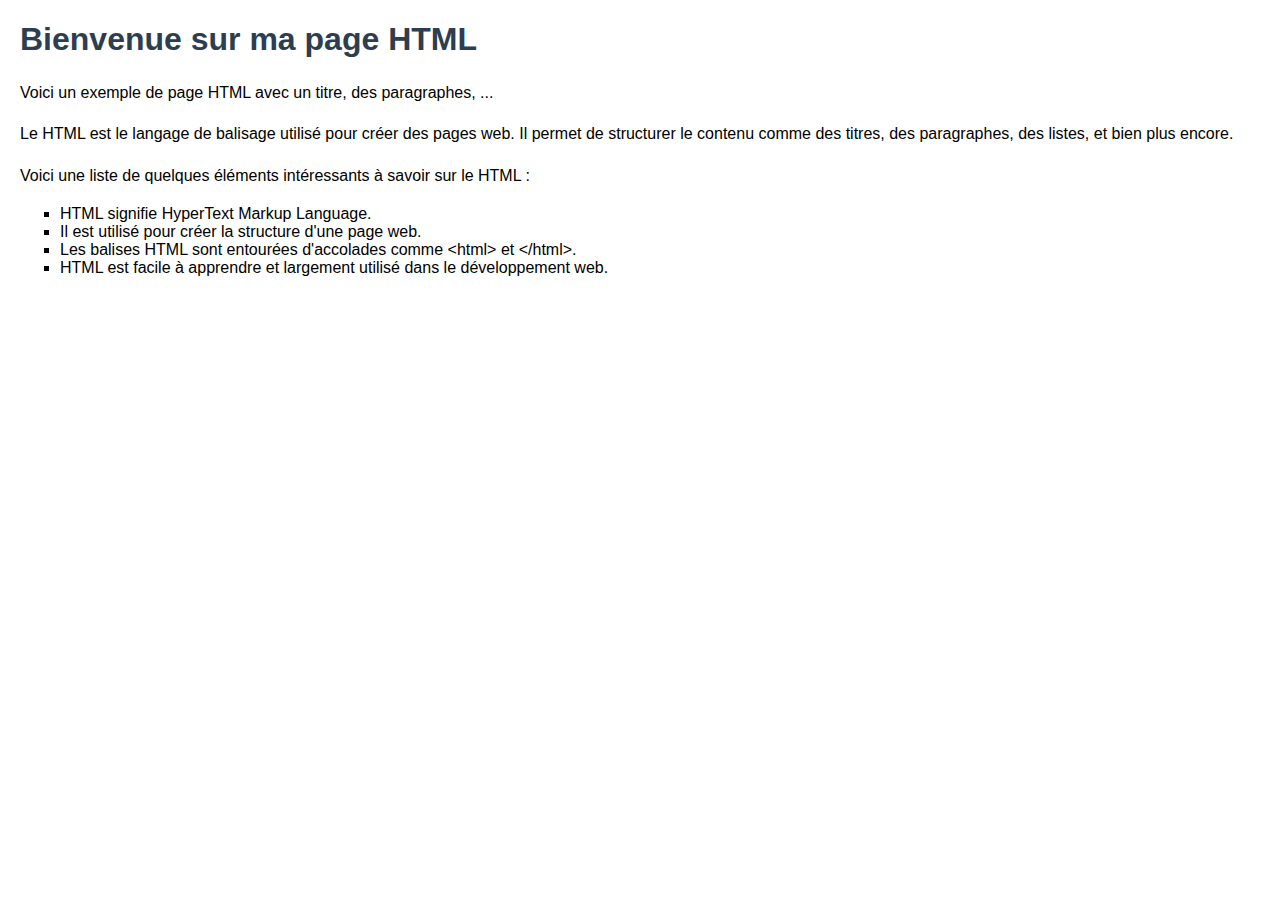
==== index.html @ 71f24083 "ajout de index.html" ====
<!DOCTYPE html>
<html lang="fr">

    <head>
        <meta charset="UTF-8">
        <meta name="viewport" content="width=device-width, initial-scale=1.0">
        <link rel="stylesheet" href="style.css">
        <title>Page Exemple</title>
    </head>

    <body>

        <h1>Bienvenue sur ma page HTML</h1>

        <p>Voici un exemple de page HTML avec un titre, des paragraphes, ...</p>

        <p>Le HTML est le langage de balisage utilisé pour créer des pages web. Il permet de structurer le contenu comme des titres, des paragraphes, des listes, et bien plus encore.</p>

        <p>Voici une liste de quelques éléments intéressants à savoir sur le HTML :</p>

        <ul>
            <li>HTML signifie HyperText Markup Language.</li>
            <li>Il est utilisé pour créer la structure d'une page web.</li>
            <li>Les balises HTML sont entourées d'accolades comme &lt;html&gt; et &lt;/html&gt;.</li>
            <li>HTML est facile à apprendre et largement utilisé dans le développement web.</li>
        </ul>

    </body>
</html>
---- style.css ----
body {
    font-family: Arial, sans-serif;
    margin: 20px;
}
h1 {
    color: #2c3e50;
}
p {
    line-height: 1.6;
}
ul {
    list-style-type: square;
}
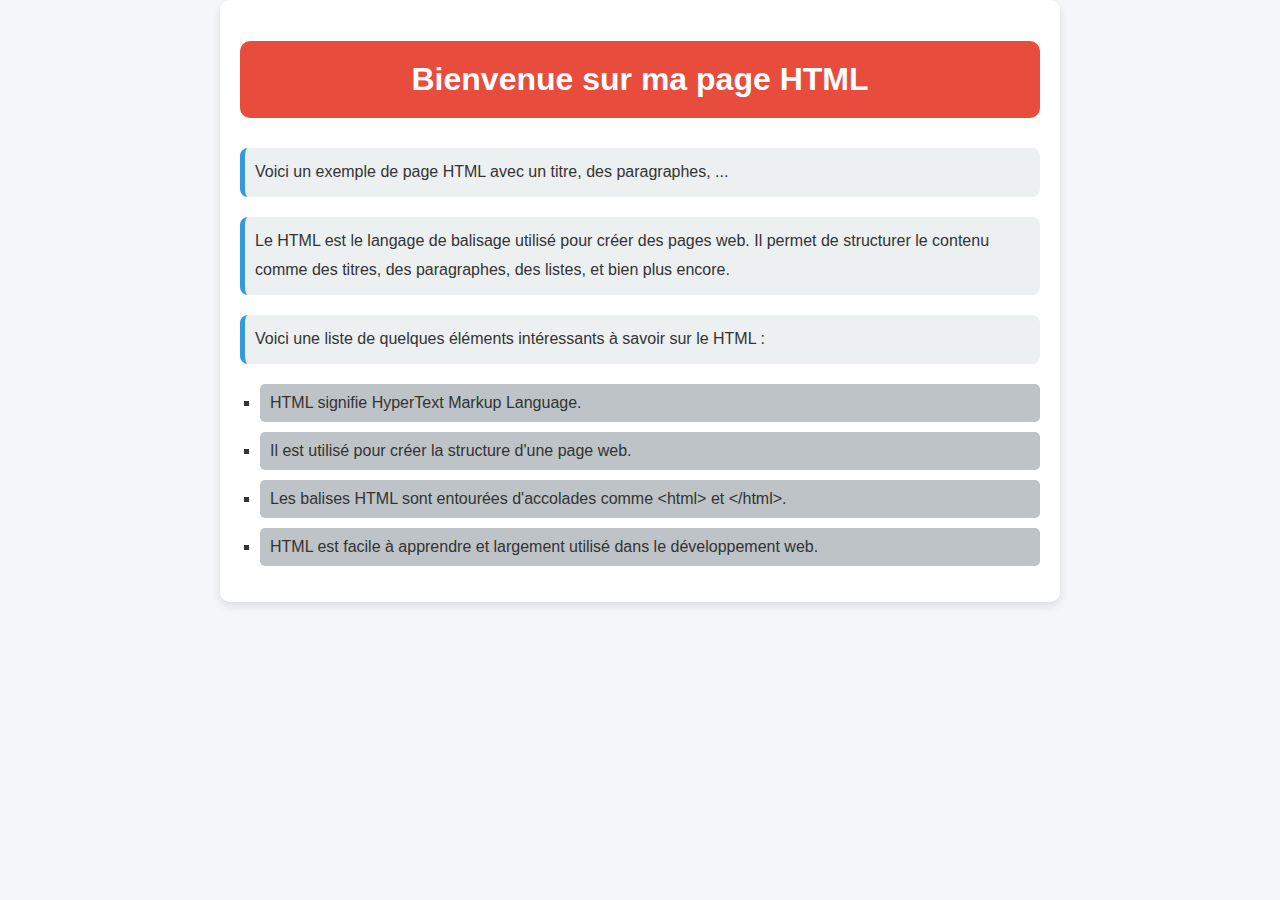
==== commit 86f6680d: "modiffication de index et ajout de style" ====
--- a/index.html
+++ b/index.html
@@ -10,21 +10,22 @@
 
     <body>
 
-        <h1>Bienvenue sur ma page HTML</h1>
+        <div class="container">
+            <h1>Bienvenue sur ma page HTML</h1>
 
-        <p>Voici un exemple de page HTML avec un titre, des paragraphes, ...</p>
+            <p>Voici un exemple de page HTML avec un titre, des paragraphes, ...</p>
 
-        <p>Le HTML est le langage de balisage utilisé pour créer des pages web. Il permet de structurer le contenu comme des titres, des paragraphes, des listes, et bien plus encore.</p>
+            <p>Le HTML est le langage de balisage utilisé pour créer des pages web. Il permet de structurer le contenu comme des titres, des paragraphes, des listes, et bien plus encore.</p>
 
-        <p>Voici une liste de quelques éléments intéressants à savoir sur le HTML :</p>
+            <p>Voici une liste de quelques éléments intéressants à savoir sur le HTML :</p>
 
-        <ul>
-            <li>HTML signifie HyperText Markup Language.</li>
-            <li>Il est utilisé pour créer la structure d'une page web.</li>
-            <li>Les balises HTML sont entourées d'accolades comme &lt;html&gt; et &lt;/html&gt;.</li>
-            <li>HTML est facile à apprendre et largement utilisé dans le développement web.</li>
-        </ul>
+            <ul>
+                <li>HTML signifie HyperText Markup Language.</li>
+                <li>Il est utilisé pour créer la structure d'une page web.</li>
+                <li>Les balises HTML sont entourées d'accolades comme &lt;html&gt; et &lt;/html&gt;.</li>
+                <li>HTML est facile à apprendre et largement utilisé dans le développement web.</li>
+            </ul>
+        </div>
 
     </body>
 </html>
-
--- a/style.css
+++ b/style.css
@@ -1,13 +1,55 @@
+/* Style de base */
 body {
-    font-family: Arial, sans-serif;
-    margin: 20px;
+    font-family: 'Arial', sans-serif;
+    background-color: #f5f5f5;
+    color: #333;
+    margin: 0;
+    padding: 0;
 }
+
+/* Mise en forme de la page */
 h1 {
     color: #2c3e50;
+    text-align: center;
+    background-color: #e74c3c;
+    padding: 20px;
+    border-radius: 10px;
+    margin-bottom: 30px;
+    color: white;
 }
+
 p {
-    line-height: 1.6;
+    line-height: 1.8;
+    margin: 20px 0;
+    padding: 10px;
+    background-color: #ecf0f1;
+    border-radius: 8px;
+    border-left: 5px solid #3498db;
 }
+
 ul {
     list-style-type: square;
-}+    padding-left: 20px;
+}
+
+li {
+    padding: 10px;
+    background-color: #bdc3c7;
+    border-radius: 5px;
+    margin-bottom: 10px;
+}
+
+/* Mise en forme du conteneur */
+.container {
+    max-width: 800px;
+    margin: 0 auto;
+    padding: 20px;
+    background-color: white;
+    border-radius: 10px;
+    box-shadow: 0 4px 8px rgba(0, 0, 0, 0.1);
+}
+
+/* Style du corps de page */
+body {
+    background-color: #f5f6fa;
+}
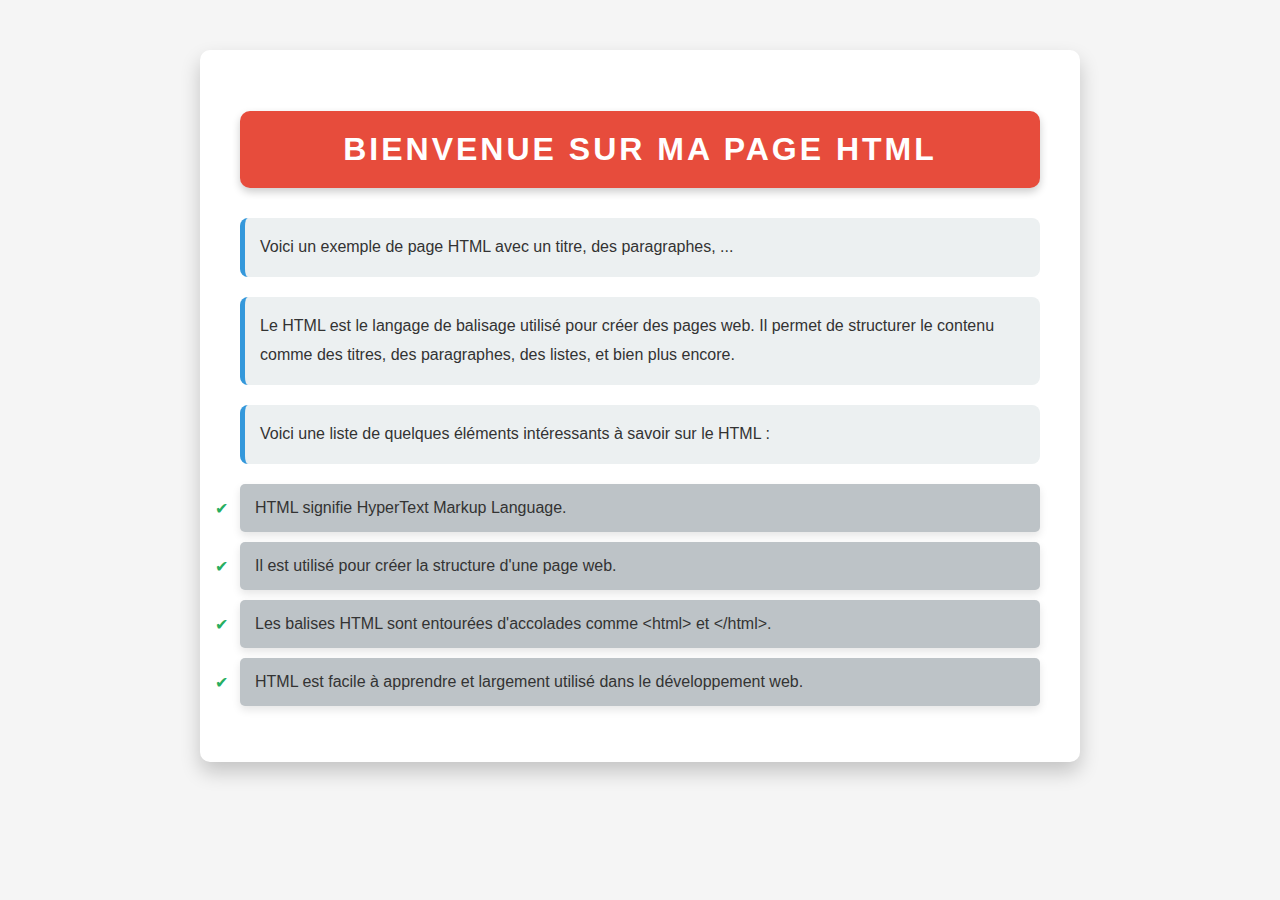
==== commit 2afd1a13: "rajout de style" ====
--- a/index.html
+++ b/index.html
@@ -29,3 +29,4 @@
 
     </body>
 </html>
+
--- a/style.css
+++ b/style.css
@@ -5,6 +5,7 @@
     color: #333;
     margin: 0;
     padding: 0;
+    transition: background-color 0.5s ease;
 }
 
 /* Mise en forme de la page */
@@ -16,40 +17,98 @@
     border-radius: 10px;
     margin-bottom: 30px;
     color: white;
+    text-transform: uppercase;
+    letter-spacing: 3px;
+    box-shadow: 0 4px 8px rgba(0, 0, 0, 0.2);
+    transition: background-color 0.3s ease, transform 0.3s ease;
+}
+
+/* Animation sur le survol du titre */
+h1:hover {
+    background-color: #c0392b;
+    transform: scale(1.05);
 }
 
 p {
     line-height: 1.8;
     margin: 20px 0;
-    padding: 10px;
+    padding: 15px;
     background-color: #ecf0f1;
     border-radius: 8px;
     border-left: 5px solid #3498db;
+    transition: background-color 0.3s ease;
+}
+
+/* Animation sur le survol des paragraphes */
+p:hover {
+    background-color: #e0e0e0;
 }
 
 ul {
-    list-style-type: square;
-    padding-left: 20px;
+    list-style-type: none;
+    padding-left: 0;
 }
 
 li {
-    padding: 10px;
+    padding: 15px;
     background-color: #bdc3c7;
     border-radius: 5px;
     margin-bottom: 10px;
+    position: relative;
+    font-size: 16px;
+    transition: transform 0.3s ease, background-color 0.3s ease;
+    box-shadow: 0 4px 8px rgba(0, 0, 0, 0.1);
+}
+
+/* Effet d'animation sur les éléments de la liste */
+li:hover {
+    background-color: #95a5a6;
+    transform: translateX(10px);
+}
+
+li::before {
+    content: "✔"; /* Un symbole de coche avant chaque élément */
+    position: absolute;
+    left: -25px;
+    top: 50%;
+    transform: translateY(-50%);
+    color: #27ae60;
+}
+
+a {
+    color: #3498db;
+    text-decoration: none;
+    font-weight: bold;
+    transition: color 0.3s ease;
+}
+
+a:hover {
+    color: #2980b9;
+    text-decoration: underline;
 }
 
 /* Mise en forme du conteneur */
 .container {
     max-width: 800px;
-    margin: 0 auto;
-    padding: 20px;
+    margin: 50px auto;
+    padding: 40px;
     background-color: white;
     border-radius: 10px;
-    box-shadow: 0 4px 8px rgba(0, 0, 0, 0.1);
+    box-shadow: 0 10px 20px rgba(0, 0, 0, 0.2);
+    animation: fadeIn 1s ease-in-out;
 }
 
-/* Style du corps de page */
-body {
-    background-color: #f5f6fa;
+/* Animation d'apparition en fondu pour le conteneur */
+@keyframes fadeIn {
+    from {
+        opacity: 0;
+    }
+    to {
+        opacity: 1;
+    }
 }
+
+/* Effet sur le corps de la page lors du survol */
+body:hover {
+    background-color: #e0e0e0;
+}
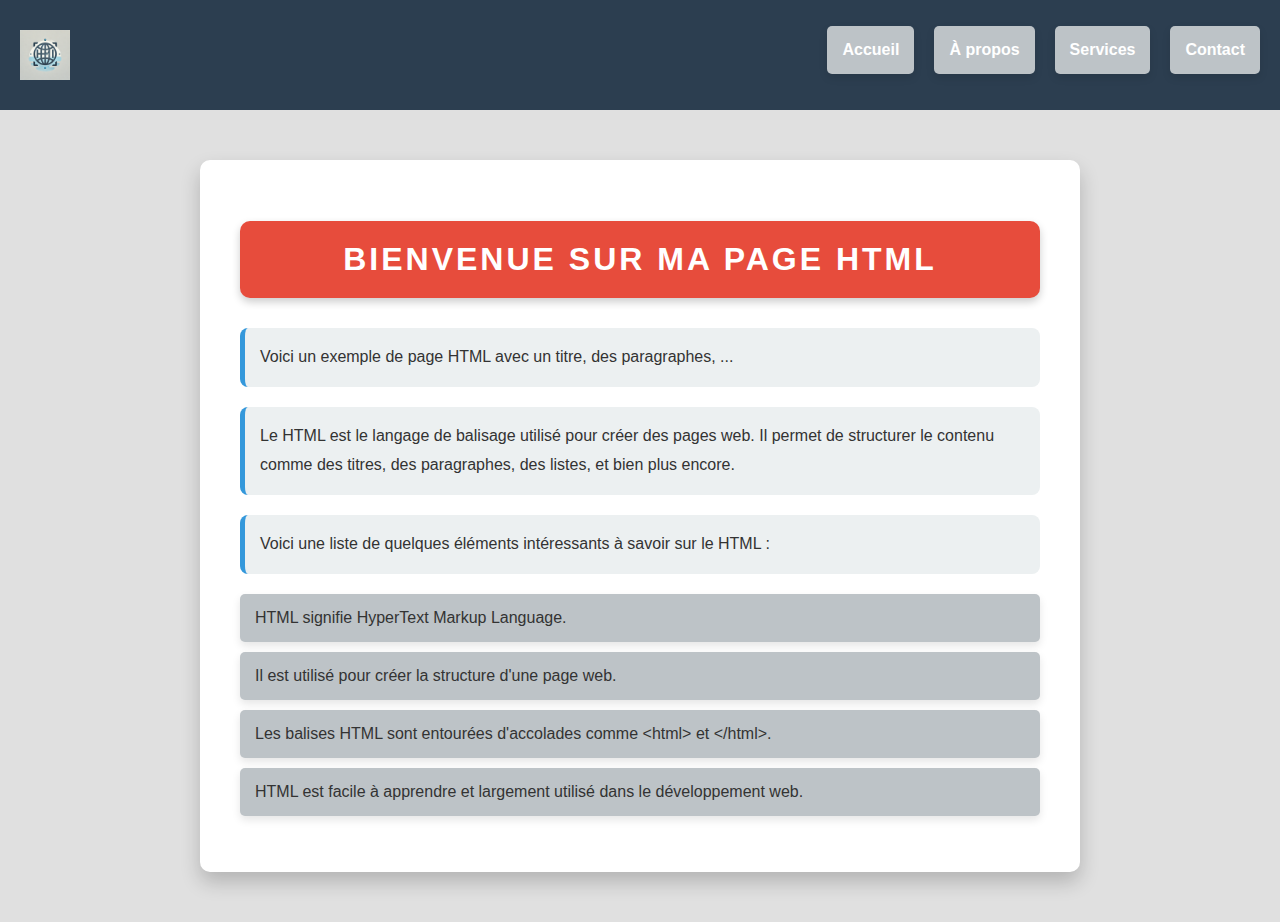
==== commit 4724f7e1: "ajout NAV + LOGO" ====
--- a/index.html
+++ b/index.html
@@ -9,6 +9,17 @@
     </head>
 
     <body>
+
+        <!-- Barre de navigation avec logo -->
+        <nav class="navbar">
+            <img src="logo.png" alt="Logo du site" class="logo">
+            <ul>
+                <li><a href="#">Accueil</a></li>
+                <li><a href="#">À propos</a></li>
+                <li><a href="#">Services</a></li>
+                <li><a href="#">Contact</a></li>
+            </ul>
+        </nav>
 
         <div class="container">
             <h1>Bienvenue sur ma page HTML</h1>
--- a/style.css
+++ b/style.css
@@ -22,6 +22,42 @@
     box-shadow: 0 4px 8px rgba(0, 0, 0, 0.2);
     transition: background-color 0.3s ease, transform 0.3s ease;
 }
+
+/* Style de la barre de navigation */
+.navbar {
+    display: flex;
+    justify-content: space-between;
+    align-items: center;
+    background-color: #2c3e50;
+    padding: 10px 20px;
+}
+
+.navbar .logo {
+    width: 50px;
+    height: 50px;
+}
+
+.navbar ul {
+    list-style-type: none;
+    display: flex;
+    gap: 20px;
+}
+
+.navbar ul li {
+    display: inline;
+}
+
+.navbar ul li a {
+    color: white;
+    text-decoration: none;
+    font-weight: bold;
+    transition: color 0.3s ease;
+}
+
+.navbar ul li a:hover {
+    color: #3498db;
+}
+
 
 /* Animation sur le survol du titre */
 h1:hover {
@@ -67,7 +103,6 @@
 }
 
 li::before {
-    content: "✔"; /* Un symbole de coche avant chaque élément */
     position: absolute;
     left: -25px;
     top: 50%;
